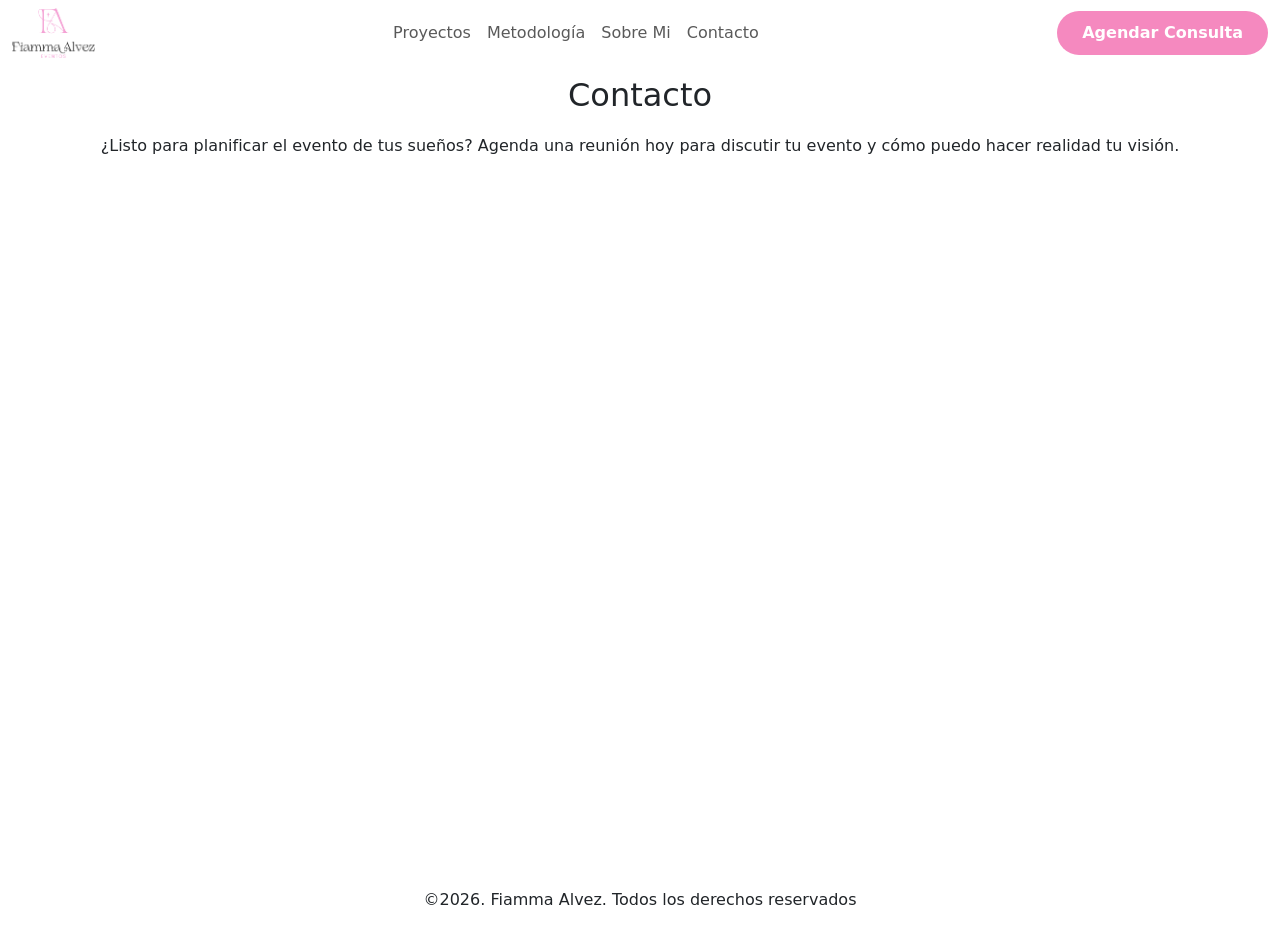
==== pages/contacto.html @ daeb91aa "Primera version de la página web | Fiamma Alvez Eventos" ====
<!DOCTYPE html>
<html lang="es">

<head>
    <meta charset="UTF-8">
    <meta name="viewport" content="width=device-width, initial-scale=1.0">
    <title>Fiamma Alvez Eventos | Contacto</title>
    <!-- Link CSS Bootstrap -->
    <link href="https://cdn.jsdelivr.net/npm/bootstrap@5.3.8/dist/css/bootstrap.min.css" rel="stylesheet"
        integrity="sha384-sRIl4kxILFvY47J16cr9ZwB07vP4J8+LH7qKQnuqkuIAvNWLzeN8tE5YBujZqJLB" crossorigin="anonymous">

    <!-- Link CSS Personalizado -->
    <link rel="stylesheet" href="../css/main.css">
    <link rel="icon" href="../img/Logo_Fiamma_Alvez_Eventos_favicon.png" type="image/png">
</head>

<body>
    <header>
        <nav class="navbar navbar-expand-lg">
            <div class="container-fluid">
                <a class="logo" href="../index.html">
                    <img src="../img/Logo_Fiamma_Alvez_Eventos.png" alt="Logo Fiamma Alvez Eventos">
                </a>
                <button class="navbar-toggler" type="button" data-bs-toggle="collapse"
                    data-bs-target="#navbarSupportedContent" aria-controls="navbarSupportedContent"
                    aria-expanded="false" aria-label="Toggle navigation">
                    <span class="navbar-toggler-icon"></span>
                </button>
                <div class="collapse navbar-collapse" id="navbarSupportedContent">
                    <ul class="navbar-nav mx-auto mb-2 mb-lg-0">
                        <li class="nav-item">
                            <a class="nav-link"  href="proyectos.html">Proyectos</a>
                        </li>
                        <li class="nav-item">
                            <a class="nav-link" href="metodologia.html">Metodología</a>
                        </li>
                        <li class="nav-item">
                            <a class="nav-link" href="sobre-mi.html">Sobre Mi</a>
                        </li>
                        <li class="nav-item">
                            <a class="nav-link" aria-current="page" href="contacto.html">Contacto</a>
                        </li>
                    </ul>
                    <div class="header-button">
                        <a href="contacto.html"><button>Agendar Consulta</button></a>
                    </div>
                </div>
            </div>
        </nav>
    </header>

    <main>
        <section id="contacto">
            <div class="contacto">
                <h2> Contacto </h2>
                <p>¿Listo para planificar el evento de tus sueños? Agenda una reunión hoy para discutir tu evento y cómo
                    puedo hacer realidad tu visión.</p>
                <!-- Agenda de Calendly -->
                <div class="calendly-inline-widget"
                    data-url="https://calendly.com/fabianlarrosa2013/reuniones-fiamma-alvez-eventos"
                    style="min-width:320px;height:700px;">
                </div>
            </div>
        </section>
    </main>

    <footer>
        <div class="contenido-footer">
            <p>©2026. Fiamma Alvez. Todos los derechos reservados</p>
        </div>
    </footer>

    <!-- Script Bootstrap -->
    <script src="https://cdn.jsdelivr.net/npm/bootstrap@5.3.8/dist/js/bootstrap.bundle.min.js"
        integrity="sha384-FKyoEForCGlyvwx9Hj09JcYn3nv7wiPVlz7YYwJrWVcXK/BmnVDxM+D2scQbITxI" crossorigin="anonymous">
        </script>
    <!-- Fin Script Bootstrap -->

    <script type="text/javascript" src="https://assets.calendly.com/assets/external/widget.js" async></script>
    <!-- Fin script Calendly -->
</body>

</html>
---- css/main.css ----
/* reset */

 * {
     margin: 0;
     padding: 0;
     box-sizing: border-box;
 }

 /* estilos de header */

 header nav div a.logo img {
     width: auto;
     height: 50px;
 }

 /* Estilos para el botón */
 header nav .header-button button {
     border-radius: 50px;
     background-color: #F589BF;
     color: white;
     border: none;
     padding: 10px 25px;
     /* Espaciado interno para darle forma al botón */
     font-size: 16px;
     font-weight: bold;
     cursor: pointer;
 }

 header nav ul a {
     text-decoration: none;
     color: #333;
 }

 header nav ul li {
     list-style: none;
 }

 header nav ul a {
     text-decoration: none;
 }

 /* Fin Estilos de main */

 /* Estilos del banner */
 .banner {

     background-image: linear-gradient(rgba(0, 0, 0, 0.6), rgba(0, 0, 0, 0.6)), url(../img/Foto_mesa.jpeg);
     background-repeat: no-repeat;
     background-size: cover;
     background-position: center;
     height: 100vh;

     display: flex;
     justify-content: center;
     align-items: center;
     text-align: center;
     color: white;
     padding: 0 20px;
 }

 .banner-content {
     max-width: 800px;
     /* Evita que el texto se estire demasiado a los lados */
 }

 .banner h1 {
     font-size: 3.5rem;
     font-weight: bold;
     margin-bottom: 20px;
     font-family: 'Arial', sans-serif;
 }

 .banner p {
     font-size: 1.2rem;
     line-height: 1.6;
     margin-bottom: 30px;
 }

 .btn-explorar {
     display: inline-block;
     background-color: #f192c3;
     color: white;
     padding: 15px 40px;
     text-decoration: none;
     border-radius: 50px;
     /* Bordes redondeados */
     font-weight: bold;
     transition: background 0.3s ease;
 }

 .btn-explorar:hover {
     background-color: #e07bad;
 }

 /* Fin estilos del banner */


 /* Estilos de proyectos*/

 .contenedor {
     display: flex;
     justify-content: center;
     align-items: center;
     text-align: center;
     padding: 20px;
 }

 .imagenes-proyectos {
     display: grid;
     justify-content: center;
     grid-template-columns: repeat(1, 1fr);
     grid-template-rows: auto;
     gap: 10px;
     margin: 10px;
 }

 .imagenes-proyectos img {
     width: 100%;
     height: 100%;
     display: block;
     object-fit: cover;
 }

 /* Fin estilos de proyectos */

 /* Estilos de Metodologia */

 section div.contenedor {
     display: block;
 }

 /* Fin estilos de Metodologia */


 /* Estilos sobre mi */

 section div.contenedor-sobre-mi {
     text-align: center;
     margin: 10px;
 }

 section div.contenedor-sobre-mi img {
     border-radius: 50%;
 }

 section div.contenedor-sobre-mi h3 {
     color: #f192c3;
 }

 /* Fin estilos sobre mi */

 /* Estilos contacto */
 section div.contacto {
     text-align: center;
     margin: 10px;
 }

 section div.contacto p {
     margin: 20px;
 }

 /* Fin Estilos contacto */

/* mq tablet */
@media screen and (min-width: 768px){
     footer .contenido-footer {
         text-align: center;
     }
} 

 /* mq Desktop */
 @media screen and (min-width: 1024px) {
     .imagenes-proyectos {
         grid-template-columns: repeat(4, 1fr);
     }

     footer .contenido-footer {
         text-align: center;
     }  
 }
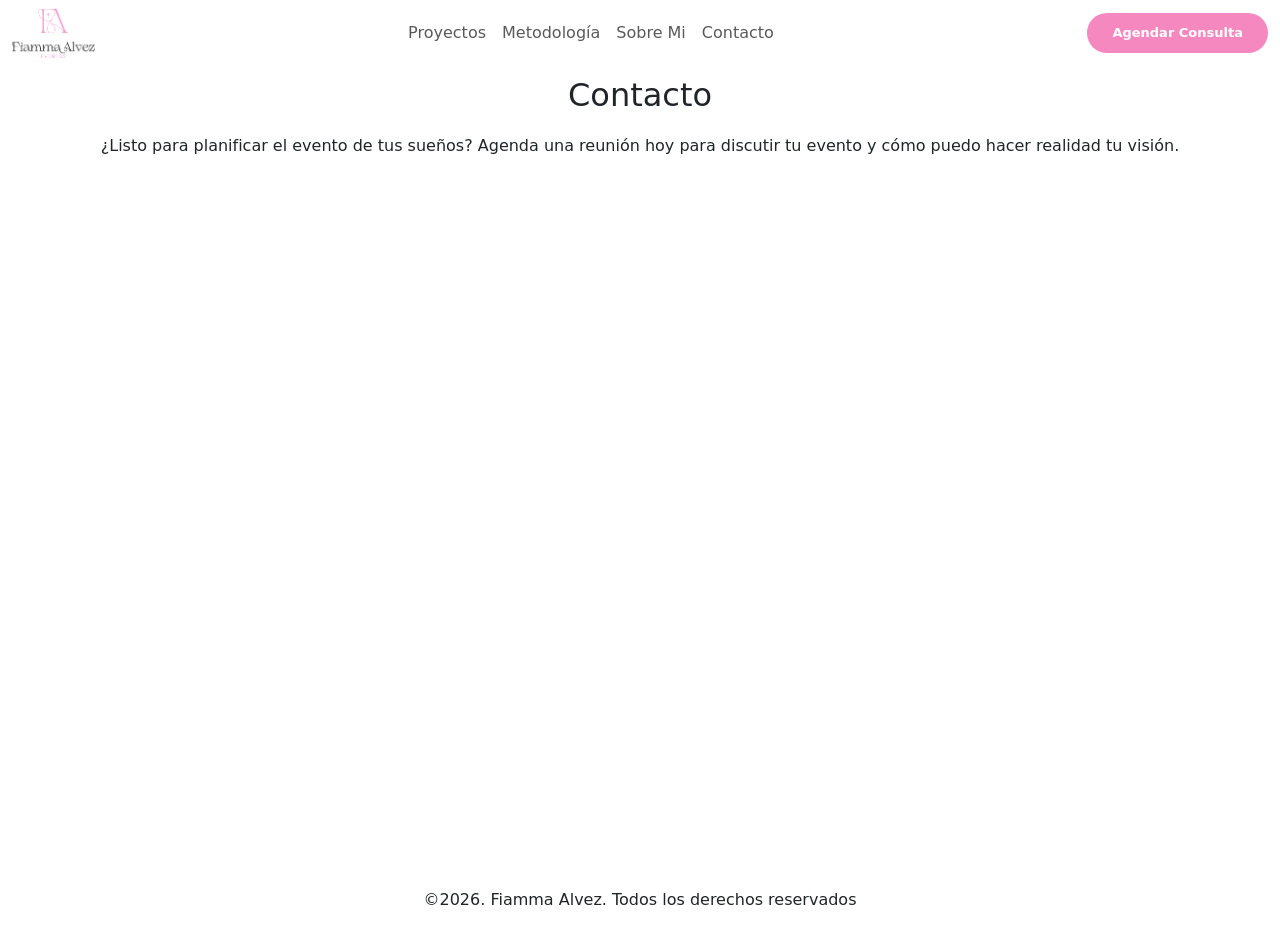
==== commit bdc784aa: "Agregado de SEO" ====
--- a/pages/contacto.html
+++ b/pages/contacto.html
@@ -4,6 +4,7 @@
 <head>
     <meta charset="UTF-8">
     <meta name="viewport" content="width=device-width, initial-scale=1.0">
+    <meta name="description" content="¿Querés organizar tu evento ideal? Agendá una consulta virtual con Fiamma Alvez Eventos y empezá a planificar tu boda, cumpleaños o celebración especial.">
     <title>Fiamma Alvez Eventos | Contacto</title>
     <!-- Link CSS Bootstrap -->
     <link href="https://cdn.jsdelivr.net/npm/bootstrap@5.3.8/dist/css/bootstrap.min.css" rel="stylesheet"
--- a/css/main.css
+++ b/css/main.css
@@ -1,180 +1,203 @@
- /* reset */
-
- * {
-     margin: 0;
-     padding: 0;
-     box-sizing: border-box;
- }
-
- /* estilos de header */
-
- header nav div a.logo img {
-     width: auto;
-     height: 50px;
- }
-
- /* Estilos para el botón */
- header nav .header-button button {
-     border-radius: 50px;
-     background-color: #F589BF;
-     color: white;
-     border: none;
-     padding: 10px 25px;
-     /* Espaciado interno para darle forma al botón */
-     font-size: 16px;
-     font-weight: bold;
-     cursor: pointer;
- }
-
- header nav ul a {
-     text-decoration: none;
-     color: #333;
- }
-
- header nav ul li {
-     list-style: none;
- }
-
- header nav ul a {
-     text-decoration: none;
- }
-
- /* Fin Estilos de main */
-
- /* Estilos del banner */
- .banner {
-
-     background-image: linear-gradient(rgba(0, 0, 0, 0.6), rgba(0, 0, 0, 0.6)), url(../img/Foto_mesa.jpeg);
-     background-repeat: no-repeat;
-     background-size: cover;
-     background-position: center;
-     height: 100vh;
-
-     display: flex;
-     justify-content: center;
-     align-items: center;
-     text-align: center;
-     color: white;
-     padding: 0 20px;
- }
-
- .banner-content {
-     max-width: 800px;
-     /* Evita que el texto se estire demasiado a los lados */
- }
-
- .banner h1 {
-     font-size: 3.5rem;
-     font-weight: bold;
-     margin-bottom: 20px;
-     font-family: 'Arial', sans-serif;
- }
-
- .banner p {
-     font-size: 1.2rem;
-     line-height: 1.6;
-     margin-bottom: 30px;
- }
-
- .btn-explorar {
-     display: inline-block;
-     background-color: #f192c3;
-     color: white;
-     padding: 15px 40px;
-     text-decoration: none;
-     border-radius: 50px;
-     /* Bordes redondeados */
-     font-weight: bold;
-     transition: background 0.3s ease;
- }
-
- .btn-explorar:hover {
-     background-color: #e07bad;
- }
-
- /* Fin estilos del banner */
-
-
- /* Estilos de proyectos*/
-
- .contenedor {
-     display: flex;
-     justify-content: center;
-     align-items: center;
-     text-align: center;
-     padding: 20px;
- }
-
- .imagenes-proyectos {
-     display: grid;
-     justify-content: center;
-     grid-template-columns: repeat(1, 1fr);
-     grid-template-rows: auto;
-     gap: 10px;
-     margin: 10px;
- }
-
- .imagenes-proyectos img {
-     width: 100%;
-     height: 100%;
-     display: block;
-     object-fit: cover;
- }
-
- /* Fin estilos de proyectos */
-
- /* Estilos de Metodologia */
-
- section div.contenedor {
-     display: block;
- }
-
- /* Fin estilos de Metodologia */
-
-
- /* Estilos sobre mi */
-
- section div.contenedor-sobre-mi {
-     text-align: center;
-     margin: 10px;
- }
-
- section div.contenedor-sobre-mi img {
-     border-radius: 50%;
- }
-
- section div.contenedor-sobre-mi h3 {
-     color: #f192c3;
- }
-
- /* Fin estilos sobre mi */
-
- /* Estilos contacto */
- section div.contacto {
-     text-align: center;
-     margin: 10px;
- }
-
- section div.contacto p {
-     margin: 20px;
- }
-
- /* Fin Estilos contacto */
-
-/* mq tablet */
-@media screen and (min-width: 768px){
-     footer .contenido-footer {
-         text-align: center;
-     }
-} 
-
- /* mq Desktop */
- @media screen and (min-width: 1024px) {
-     .imagenes-proyectos {
-         grid-template-columns: repeat(4, 1fr);
-     }
-
-     footer .contenido-footer {
-         text-align: center;
-     }  
- }+* {
+  margin: 0;
+  padding: 0;
+  box-sizing: border-box;
+}
+
+/* estilos de header */
+header nav div a.logo img {
+  width: auto;
+  height: 50px;
+}
+header nav div .header-button button {
+  border-radius: 50px;
+  background-color: #F589BF;
+  color: white;
+  border: none;
+  padding: 10px 25px;
+  font-size: 13px;
+  font-weight: bold;
+  cursor: pointer;
+}
+header nav ul a {
+  text-decoration: none;
+  color: #333;
+}
+header nav ul li {
+  list-style: none;
+}
+
+/* Fin Estilos de header */
+/* Estilos del banner */
+.banner {
+  background-image: linear-gradient(rgba(0, 0, 0, 0.6), rgba(0, 0, 0, 0.6)), url(../img/Foto_mesa.jpeg);
+  background-repeat: no-repeat;
+  background-size: cover;
+  background-position: center;
+  height: 100vh;
+  display: flex;
+  justify-content: center;
+  align-items: center;
+  text-align: center;
+  color: white;
+  padding: 0 20px;
+}
+.banner h1 {
+  font-size: 3.5rem;
+  font-weight: bold;
+  margin-bottom: 20px;
+  font-family: "Arial", sans-serif;
+}
+.banner p {
+  font-size: 1.2rem;
+  line-height: 1.6;
+  margin-bottom: 30px;
+}
+
+.banner-content {
+  max-width: 800px;
+}
+
+.btn-explorar {
+  display: inline-block;
+  background-color: #f192c3;
+  color: white;
+  padding: 15px 40px;
+  text-decoration: none;
+  border-radius: 50px;
+  font-weight: bold;
+  transition: background 0.3s ease;
+}
+.btn-explorar :hover {
+  background-color: #e07bad;
+}
+
+/* Fin estilos del banner */
+/* Estilos de proyectos*/
+.contenedor {
+  display: flex;
+  justify-content: center;
+  align-items: center;
+  text-align: center;
+  padding: 20px;
+}
+
+.imagenes-proyectos {
+  display: grid;
+  justify-content: center;
+  grid-template-columns: repeat(1, 1fr);
+  grid-template-rows: auto;
+  gap: 10px;
+  margin: 10px;
+}
+.imagenes-proyectos img {
+  width: 100%;
+  height: 100%;
+  display: block;
+  object-fit: cover;
+}
+
+/* Fin estilos de proyectos */
+/* Estilos de Metodologia */
+section div.contenedor {
+  display: block;
+}
+
+.cta-section .contenedor .header-button button {
+  border-radius: 50px;
+  background-color: #F589BF;
+  color: white;
+  border: none;
+  padding: 10px 25px;
+  font-size: 13px;
+  font-weight: bold;
+  cursor: pointer;
+}
+
+/* Fin estilos de Metodologia */
+/* Estilos sobre mi */
+.contenedor-sobre-mi {
+  text-align: center;
+  margin: 10px;
+}
+.contenedor-sobre-mi h1 {
+  color: #f192c3;
+}
+
+.contenido {
+  text-align: center;
+}
+
+#sobre-mi img {
+  border-radius: 50%;
+  display: block;
+  margin: 0 auto;
+  padding: 30px;
+}
+
+/* Fin estilos sobre mi */
+/* Estilos contacto */
+section div.contacto {
+  text-align: center;
+  margin: 10px;
+}
+section div.contacto p {
+  margin: 20px;
+}
+
+/* Fin Estilos contacto */
+/* Estilos Footer */
+footer .contenido-footer {
+  text-align: center;
+}
+
+/* Fin estilos Footer */
+/* mq Desktop */
+@media screen and (min-width: 1024px) {
+  .imagenes-proyectos {
+    grid-template-columns: repeat(4, 1fr);
+  }
+  header nav div .header-button button {
+    transition: transform 200ms ease, box-shadow 200ms ease, background-color 200ms ease;
+  }
+  header nav div .header-button button:hover {
+    transform: translateY(-2px);
+    box-shadow: 0 10px 25px rgba(0, 0, 0, 0.2);
+    background-color: rgb(242.2109375, 104.0890625, 173.15);
+  }
+  header ul a {
+    transition: color 200ms ease, transform 200ms ease;
+  }
+  header ul a:hover {
+    color: #F589BF;
+    transform: translateY(-2px);
+  }
+  #sobre-mi {
+    display: grid;
+    grid-template-columns: 1fr 1fr;
+    grid-template-rows: auto 1fr;
+    column-gap: 40px;
+    padding: 40px;
+    align-items: start;
+  }
+  #sobre-mi img {
+    grid-column: 2;
+    grid-row: 1/3;
+    width: 80%;
+    border-radius: 50%;
+    align-self: center;
+  }
+  .contenedor-sobre-mi {
+    grid-column: 1;
+    grid-row: 1;
+    text-align: left;
+    margin: 0;
+  }
+  .contenido {
+    grid-column: 1;
+    grid-row: 2;
+    text-align: left;
+  }
+}
+
+/*# sourceMappingURL=main.css.map */
